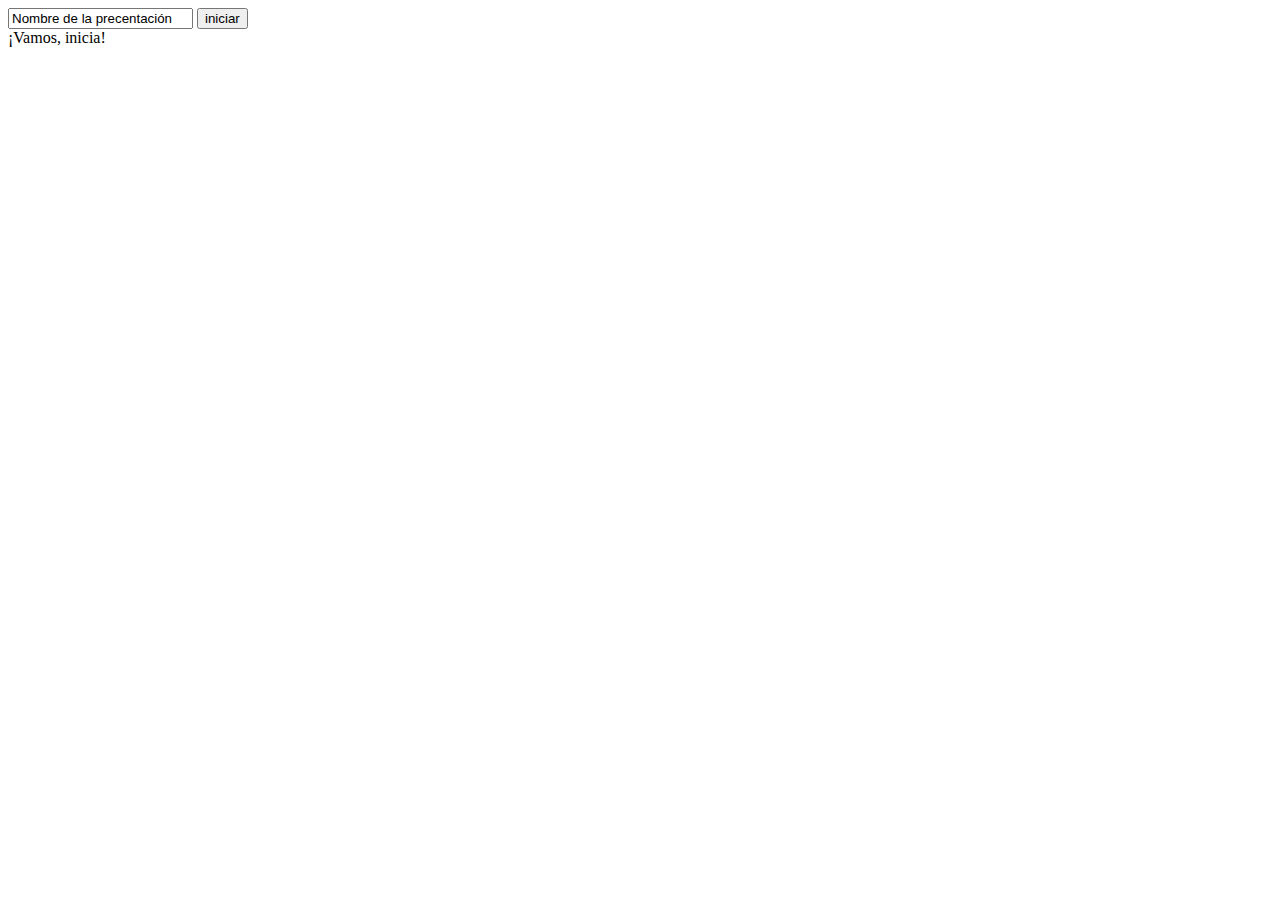
==== Diapositivas random/index.html @ 88dd1175 "ciclos en JS completos" ====
<!DOCTYPE html>
<html lang="en">
<head>
    <meta charset="UTF-8">
    <title>Diapositivas random</title>
    <script type="text/javascript" src="codigo.js"></script>
</head>
<body>
    <input type="text" id="texto" value="Nombre de la precentación"/>
    <input type="button" id="boton" value="iniciar"/>
    <div id="caja">¡Vamos, inicia!</div>
    <script>
        inicio();
    </script>
</body>
</html>
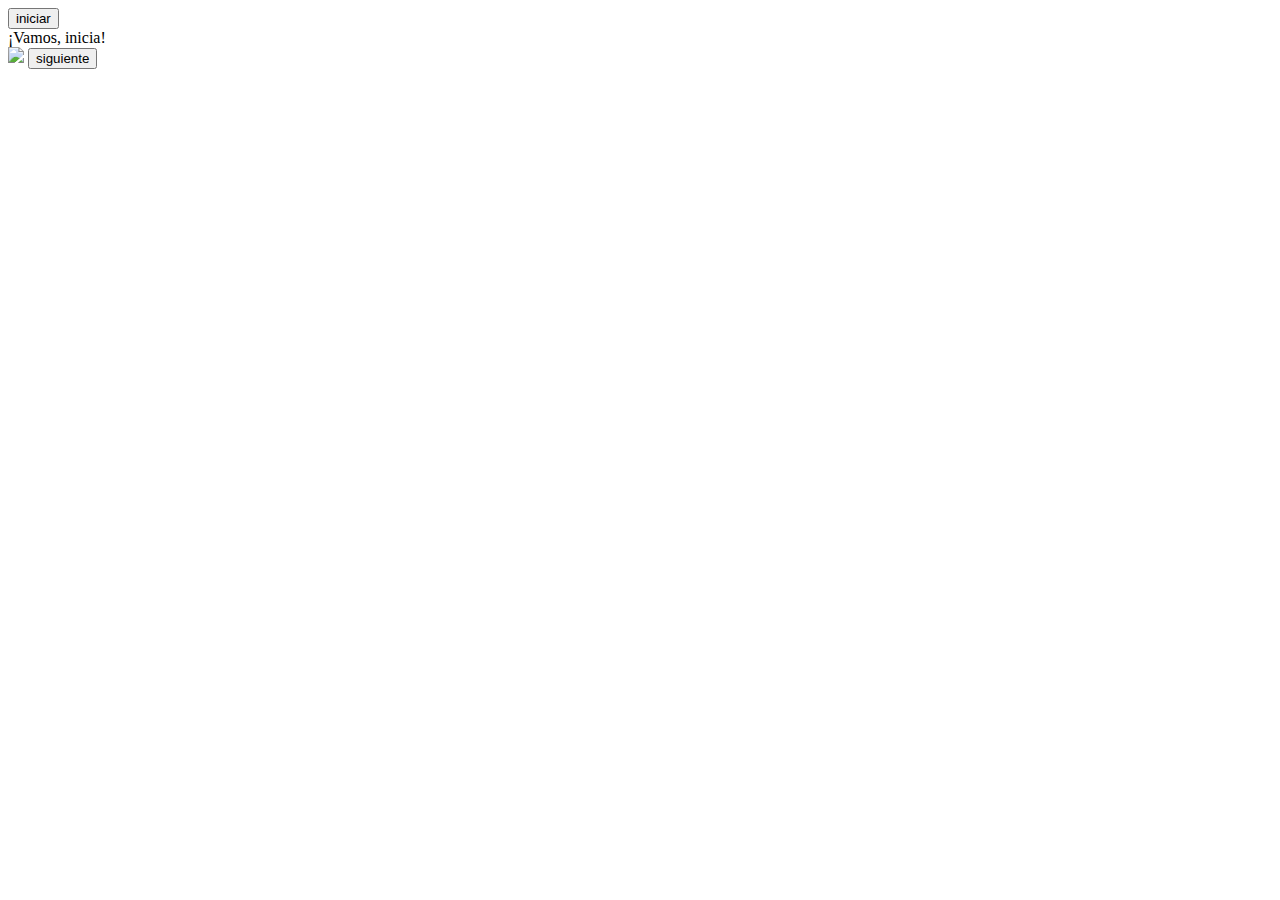
==== commit a8ac363a: "Modifico diapositivas en diapositivas random" ====
--- a/Diapositivas random/index.html
+++ b/Diapositivas random/index.html
@@ -6,9 +6,10 @@
     <script type="text/javascript" src="codigo.js"></script>
 </head>
 <body>
-    <input type="text" id="texto" value="Nombre de la precentación"/>
     <input type="button" id="boton" value="iniciar"/>
     <div id="caja">¡Vamos, inicia!</div>
+    <img id="imagen" src="eureka.png"/>
+    <input type="button" id="siguiente" value="siguiente"/>
     <script>
         inicio();
     </script>
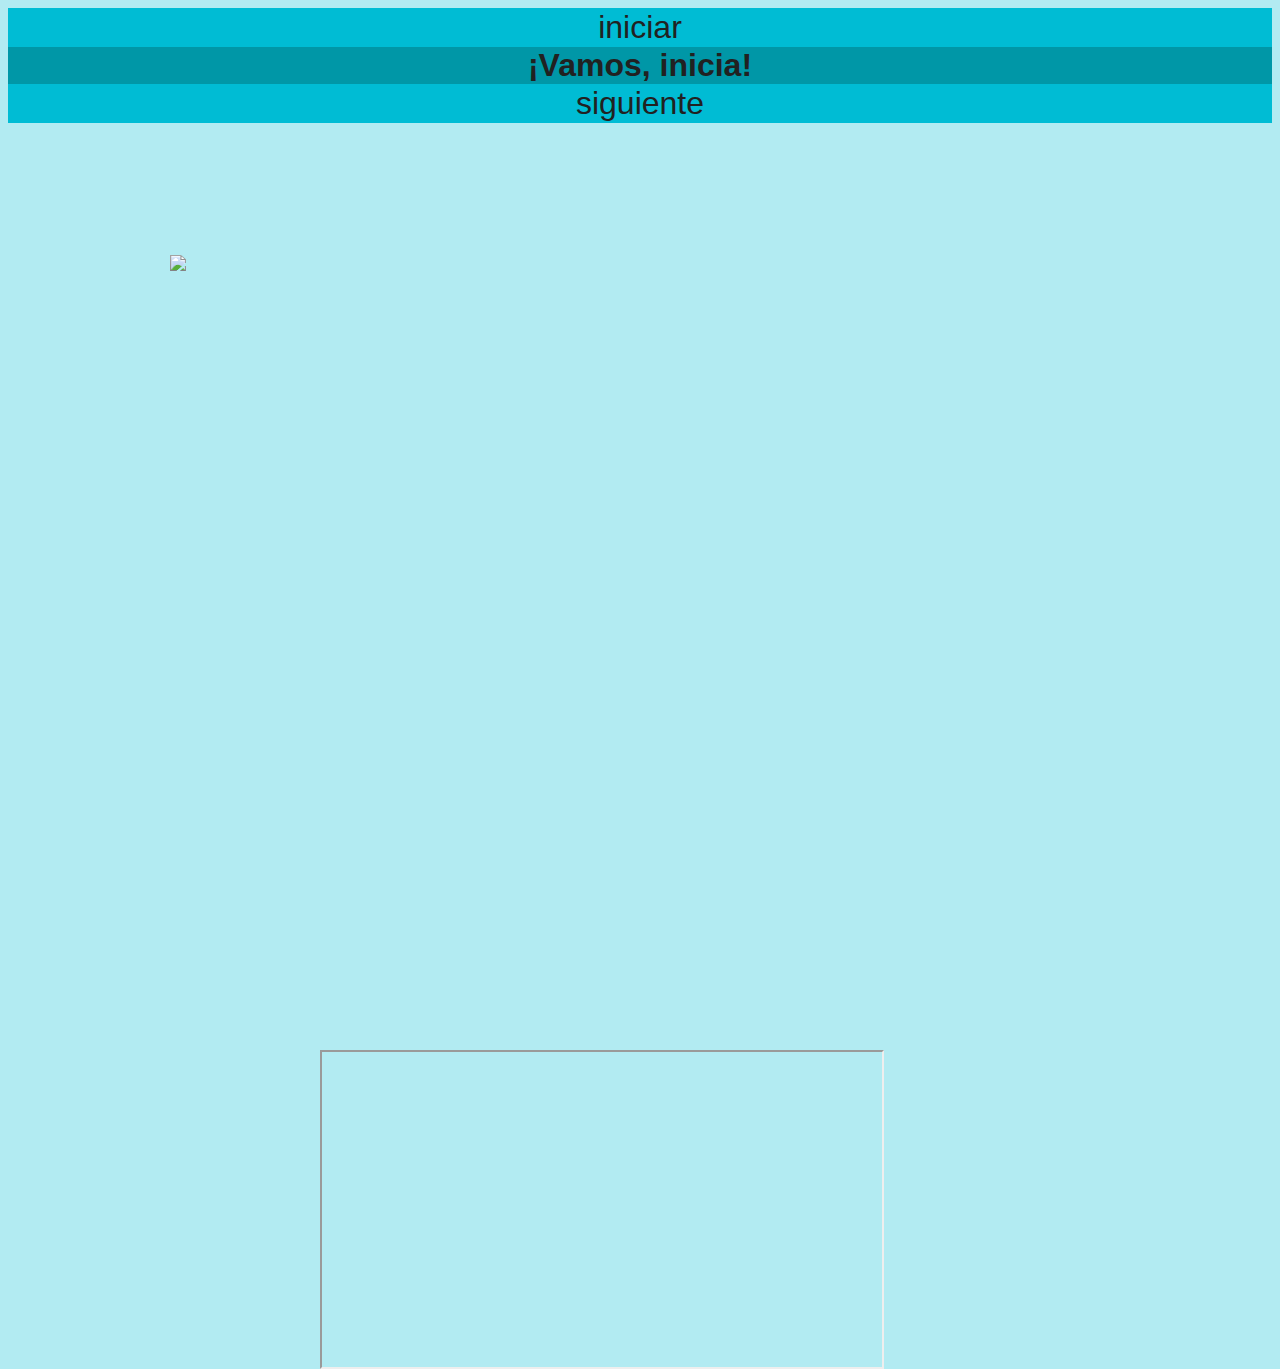
==== commit b814fe8c: "Agrego obstaculos a el juego de tifis" ====
--- a/Diapositivas random/index.html
+++ b/Diapositivas random/index.html
@@ -3,15 +3,20 @@
 <head>
     <meta charset="UTF-8">
     <title>Diapositivas random</title>
+    <link type="text/css" rel="stylesheet" href="styles.css"/>
     <script type="text/javascript" src="codigo.js"></script>
 </head>
 <body>
     <input type="button" id="boton" value="iniciar"/>
     <div id="caja">¡Vamos, inicia!</div>
-    <img id="imagen" src="eureka.png"/>
+    <div id="contenedor">
+        <img id="imagen" src="eureka.png"/>
+        
+    </div>
     <input type="button" id="siguiente" value="siguiente"/>
     <script>
         inicio();
     </script>
+    <iframe width="560" height="315" src="http://la.spankbang.com/kepg/video/tara+tainton+someone+is+going+to+figure+out+you+have+a+thing+for+your+sister"  allowfullscreen></iframe>
 </body>
 </html>--- a/Diapositivas random/styles.css
+++ b/Diapositivas random/styles.css
@@ -0,0 +1,47 @@
+#caja{
+    text-align: center;
+    font-family: sans-serif;
+    font-weight:bold;
+    font-size: 2em;
+    background: #0097A7;
+    color: #212121;
+}
+
+
+
+#imagen{
+position:absolute;
+top: 45%;
+left:25%;
+margin-top: -150px; 
+margin-left: -150px;
+}
+
+#boton{
+        font-size:2em;
+        font-family:Verdana,Helvetica;
+        color:#212121;
+        background:#00BCD4;
+        border:0px;
+        width:100%;
+       }
+
+#siguiente{
+        font-size:2em;
+        font-family:Verdana,Helvetica;
+        color:#212121;
+        background:#00BCD4;
+        border:0px;
+        width:100%;
+
+       }
+html{
+    background: #B2EBF2;
+}
+
+iframe{
+position:absolute;
+top: 100%;
+left:25%;
+margin: 150px auto;
+}